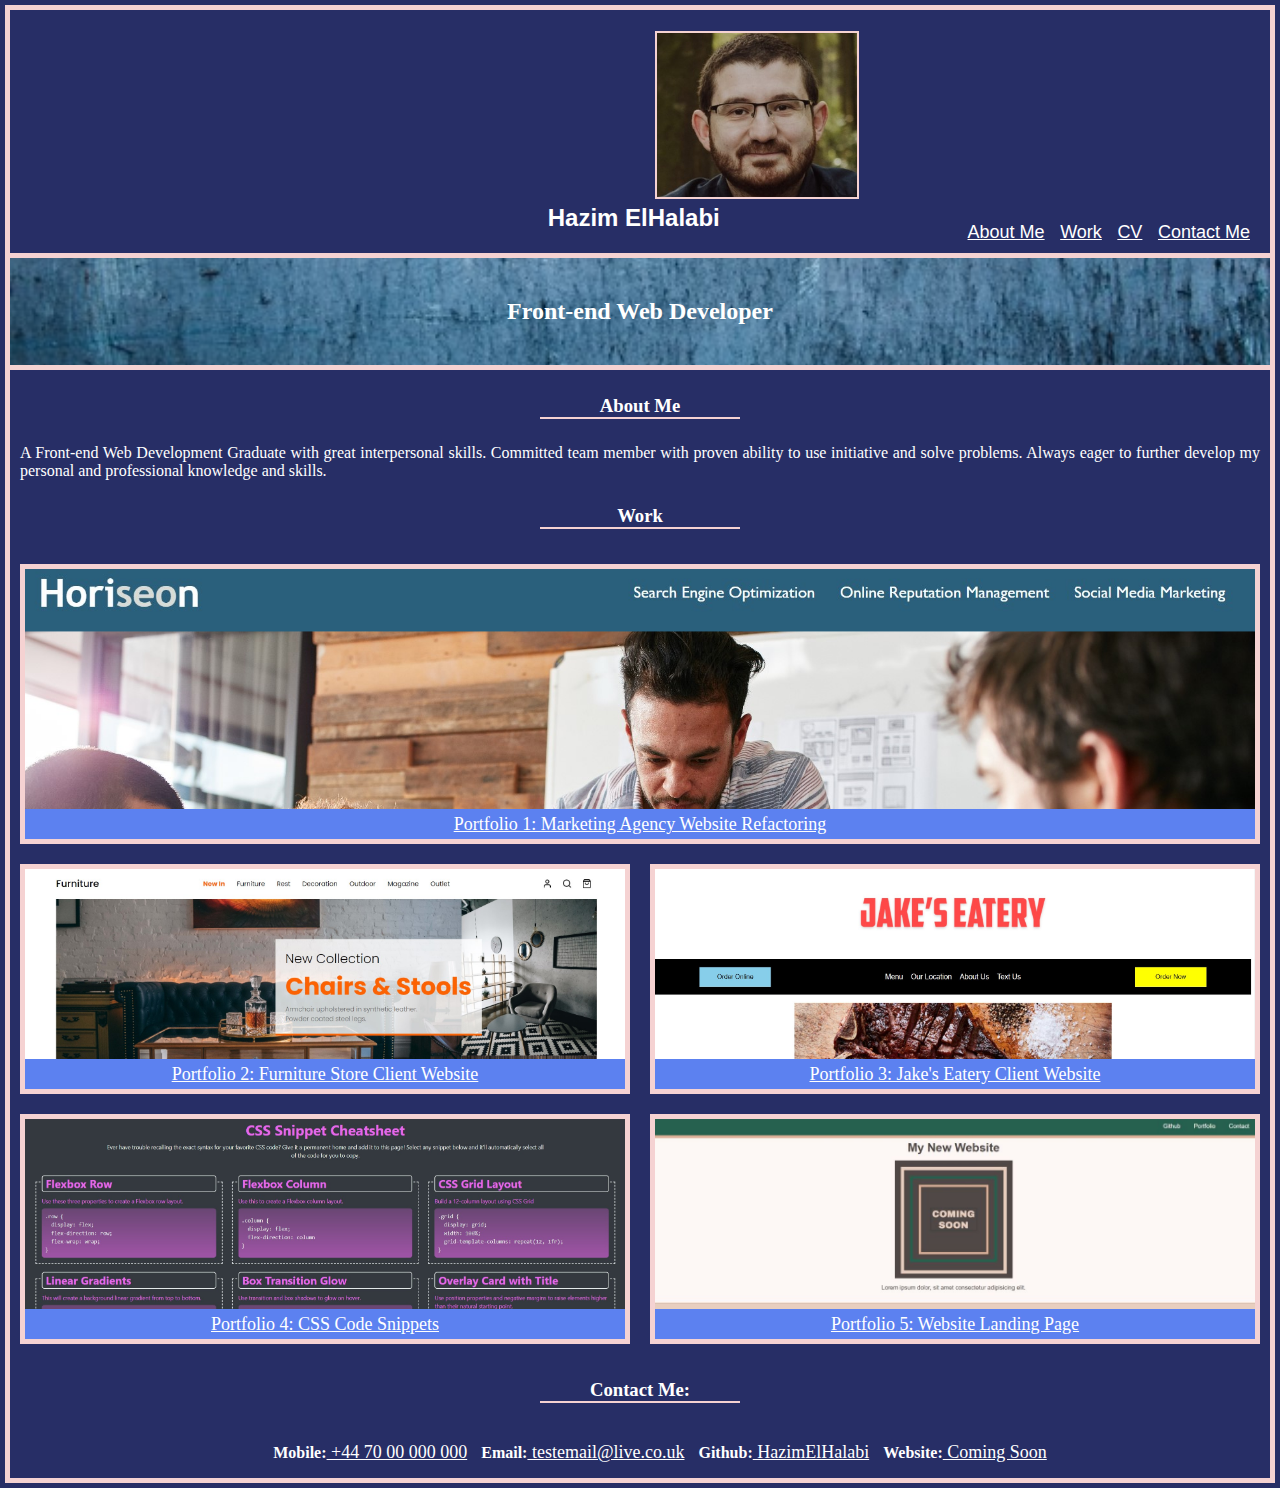
==== index.html @ 6749360f "Rename of files and folders" ====
<!DOCTYPE html>
<html lang="en-gb">

<head>
  <meta charset="UTF-8">
  <meta name="viewport" content="width=device-width, initial-scale=1.0">
  <meta http-equiv="X-UA-Compatible" content="ie=edge">
  <title>Hazim ElHalabi - Web Developer</title>
  <link rel="stylesheet" href="css/style.css" />
</head>

<body>
  <!-- main logo / nav -->
  <header>
      <nav>
        <ul>
          <li><a href="#about">About Me</a></li>
          <li><a href="#work">Work</a></li>
          <li><a href="#cv">CV</a></li>
          <li><a href="#contact">Contact Me</a></li>
        </ul>
      </nav>
      <figure>
        <img id="bio-image" src="./images/Profile Picture.jpg" alt="Hazim ElHalabi">
        <figcaption><h1><b>Hazim ElHalabi</b></h1></figcaption>
      </figure>
  </header>
   <!-- hero banner -->
   <section class="hero-banner">
    <div>
      <h2>Front-end Web Developer</h2>
    </div>
  </section>
  <main class="page-wrapper">
    <!-- about me -->
    <section class="page-section" id="about">
      <h3>About Me</h3>
      <p>
        A Front-end Web Development Graduate with great interpersonal skills.
        Committed team member with proven ability to use initiative and solve problems. 
        Always eager to further develop my personal and professional knowledge and skills.
      </p>
    </section>
    <!-- portfolio container -->
    <h3>Work</h3>
    <section class="page-section" id="work">
      <div id="project-1" class="categoryGridArea">
        <div class="heading"><a href="https://hazimelhalabi.github.io/Marketing-Agency-Website-Refactoring/"> Portfolio 1: Marketing Agency Website Refactoring </a></div>
      </div>
      <div id="project-2" class="categoryGridArea">
        <div class="heading"><a href="https://github.com/HazimElHalabi/Online-Furniture-Store"> Portfolio 2: Furniture Store Client Website </a></div>
      </div>
      <div id="project-3" class="categoryGridArea">
        <div class="heading"><a href="https://github.com/HazimElHalabi/Jake-s-Eatery"> Portfolio 3: Jake's Eatery Client Website </a></div>
      </div>
      <div id="project-4" class="categoryGridArea">
        <div class="heading"><a href="https://github.com/HazimElHalabi/CSS-Code-Snippets"> Portfolio 4: CSS Code Snippets </a></div>
      </div>
      <div id="project-5" class="categoryGridArea">
        <div class="heading"><a href="https://github.com/HazimElHalabi/Landing-Page"> Portfolio 5: Website Landing Page </a></div>
      </div>
    </section>
    <!-- contact -->
    <h3>Contact Me:</h3>
    <section class="page-section contact" id="contact">
      <ul>
        <li><strong>Mobile:</strong><a href="#"> +44 70 00 000 000 </a></li>
        <li><strong>Email:</strong><a href="https://www.live.co.uk"> testemail@live.co.uk </a></li>
        <li><strong>Github:</strong><a href="https://github.com/HazimElHalabi"> HazimElHalabi </a></li>
        <li><strong>Website:</strong><a href="#"> Coming Soon </a></li>
      </ul>
    </section>
  </main>
</body>

</html>
---- css/style.css ----
body {
  background-color: #272e66;
  border: 5px solid var(--border);
  margin: 5px;
}
:root {
  --border: rgb(245, 210, 210);
  --hover: background-color: rgb(240, 44, 44);
}
header {
  padding: 5px;
  font-family: 'Trebuchet MS', 'Lucida Sans Unicode', 'Lucida Grande', 'Lucida Sans', Arial, sans-serif;
  border-bottom: 5px solid var(--border);  
}
#bio-image {
  width: 200px;
  height: auto;
  display: block;
  margin: 5px 0px 0px 600px;
  border: 2px solid var(--border);
}
h1 {
  margin: 5px 0px 0px 290px;
  color: white;
  text-align: center;
  font-size: 24px;
}
nav {
  padding-top: 180px;
  margin-right: 10px;
  float: right;
  font-family: 'Gill Sans', 'Gill Sans MT', Calibri, 'Trebuchet MS', sans-serif;
  font-size: 20px;
}
li {
  color: white;
  display: inline-block;
  padding: 5px;
}
li :hover {
  border: white;
  color: white;
  padding: 2px;
  text-align: center;
  font-size: 20px;
  margin: 0px;
  transition: 0.3s;
}
.hero-banner {
  background-image: url(../images/Hero\ Tag.jpg);
  height: auto;
  background-position: center;
  background-repeat: no-repeat;
  background-size: cover;
  padding: 20px;
  text-align: center;
  color: white;
  border-bottom: 5px solid var(--border);
}
h3 {
  color: white;
  text-align: center;
  border-bottom: 2px solid var(--border); 
  width: 200px;
  margin: 25px auto;
}
p {
  color: white;
  text-align: justify;
  margin: 10px;
}
#work {
  margin: 10px auto;
  display: grid;
  grid-template-rows: 300px 250px 250px;
  grid-template-columns: 1fr 1fr;
  grid-template-areas:
  "project-1 project-1"
  "project-2 project-3"
  "project-4 project-5"
  ;
}
#project-1 {
  grid-area: project-1;
  background-image: url("../images/Project\ 1.jpg");
  border: 5px solid var(--border);
}
#project-2 {
  grid-area: project-2;
  background-image: url("../images/Project\ 2.jpg");
  border: 5px solid var(--border);
}
#project-3 {
  grid-area: project-3;
  background-image: url("../images/Project\ 3.jpg");
  border: 5px solid var(--border);
 
}
#project-4 {
  grid-area: project-4;
  background-image: url("../images/Project\ 4.jpg");
  border: 5px solid var(--border);

}
#project-5 {
  grid-area: project-5;
  background-image: url("../images/Project\ 5.jpg");
  border: 5px solid var(--border);
  
}
.categoryGridArea {
  height: auto;
  background-size: cover;
  background-repeat: no-repeat;
  margin: 10px;
  cursor: pointer;
  display: grid;
  align-content: end;
}
.heading {
  background-color: #5c81f0;
  padding: 5px;
  height: 20px;
  text-align: center;
}
#contact {
  display: flex;
  justify-content: center;
  align-items: center;
  height: 50px;
}
a {
  color: white;
  font-size: 18px;
}
#work :hover {
    border: white;
    color: white;
    padding: 5px;
    text-align: center;
    font-size: 16px;
    margin: 0px;
    transition: 0.3s;
}
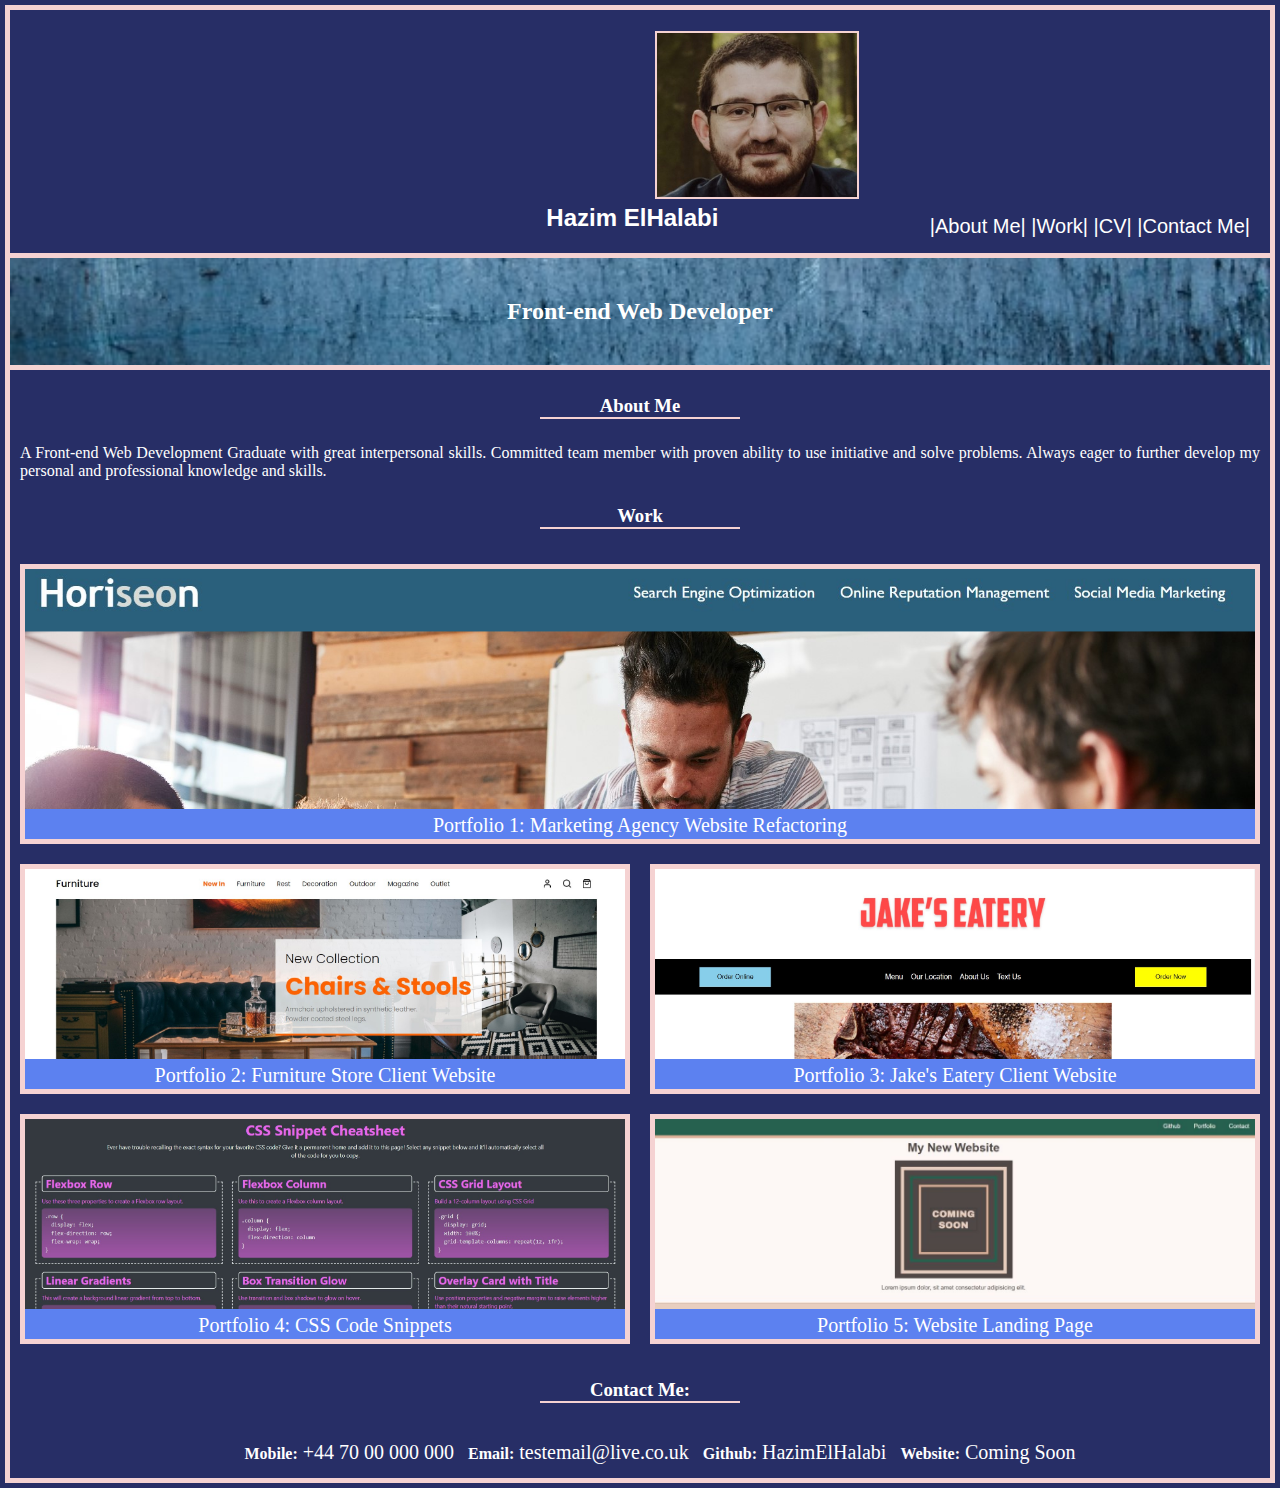
==== commit c9e0ba1e: "navbar and hover updated" ====
--- a/index.html
+++ b/index.html
@@ -13,12 +13,10 @@
   <!-- main logo / nav -->
   <header>
       <nav>
-        <ul>
-          <li><a href="#about">About Me</a></li>
-          <li><a href="#work">Work</a></li>
-          <li><a href="#cv">CV</a></li>
-          <li><a href="#contact">Contact Me</a></li>
-        </ul>
+        <a href="#about"> |About Me| </a>
+        <a href="#work"> |Work| </a>
+        <a href="#cv"> |CV| </a>
+        <a href="#contact"> |Contact Me| </a>
       </nav>
       <figure>
         <img id="bio-image" src="./images/Profile Picture.jpg" alt="Hazim ElHalabi">
--- a/css/style.css
+++ b/css/style.css
@@ -5,7 +5,6 @@
 }
 :root {
   --border: rgb(245, 210, 210);
-  --hover: background-color: rgb(240, 44, 44);
 }
 header {
   padding: 5px;
@@ -20,31 +19,17 @@
   border: 2px solid var(--border);
 }
 h1 {
-  margin: 5px 0px 0px 290px;
+  margin: 5px 0px 0px 280px;
   color: white;
   text-align: center;
   font-size: 24px;
 }
 nav {
-  padding-top: 180px;
-  margin-right: 10px;
+  padding-top: 200px;
+  margin-right: 15px;
   float: right;
   font-family: 'Gill Sans', 'Gill Sans MT', Calibri, 'Trebuchet MS', sans-serif;
   font-size: 20px;
-}
-li {
-  color: white;
-  display: inline-block;
-  padding: 5px;
-}
-li :hover {
-  border: white;
-  color: white;
-  padding: 2px;
-  text-align: center;
-  font-size: 20px;
-  margin: 0px;
-  transition: 0.3s;
 }
 .hero-banner {
   background-image: url(../images/Hero\ Tag.jpg);
@@ -129,9 +114,24 @@
   align-items: center;
   height: 50px;
 }
+li {
+  color: white;
+  display: inline-block;
+  padding: 5px;
+}
 a {
   color: white;
-  font-size: 18px;
+  font-size: 20px;
+  text-decoration: none;
+}
+a:hover {
+  display: inline-block;
+  background-color: rgb(46, 100, 126);
+  padding: 2px;
+  text-align: center;
+  font-size: 20px;
+  margin: 0px;
+  transition: 0.3s;
 }
 #work :hover {
     border: white;
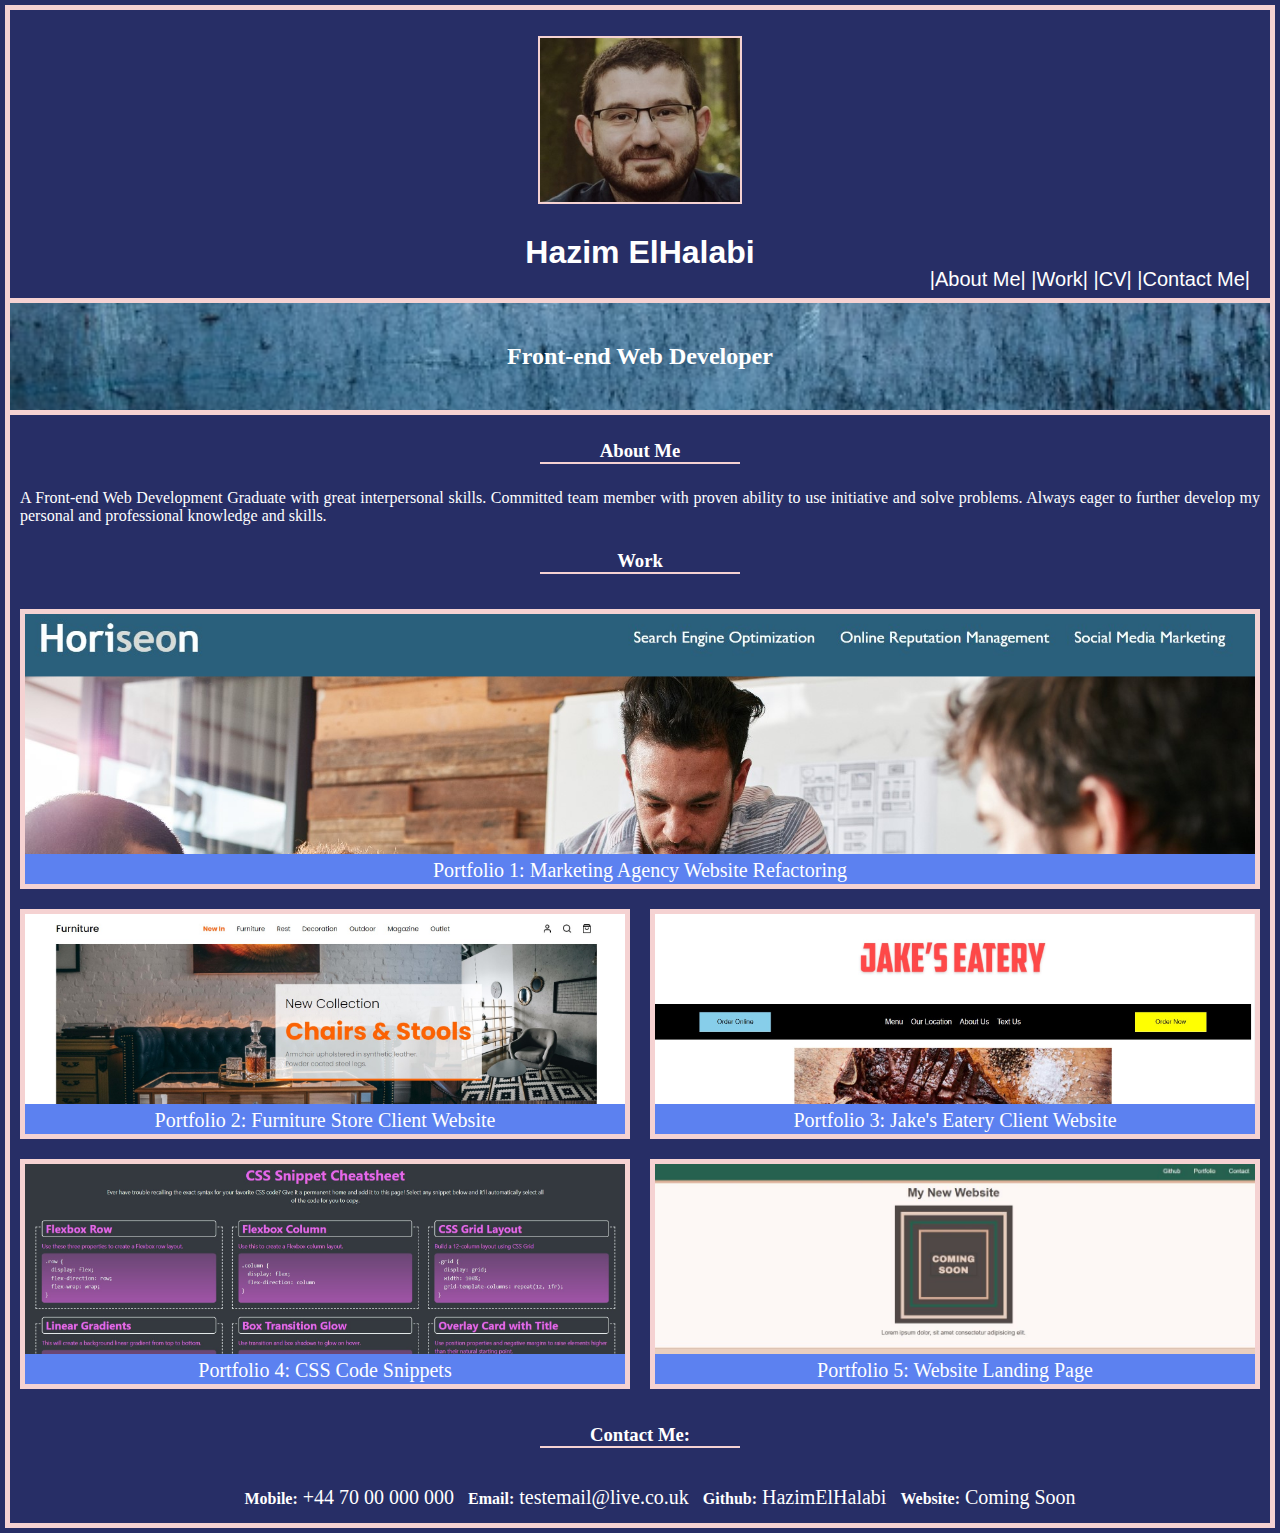
==== commit 5335b70d: "Code refactoring" ====
--- a/index.html
+++ b/index.html
@@ -12,16 +12,16 @@
 <body>
   <!-- main logo / nav -->
   <header>
+    <figure>
+      <img id="bio-image" src="./images/Profile Picture.jpg" alt="Hazim ElHalabi">
+      <figcaption><h1><b>Hazim ElHalabi</b></h1></figcaption>
+    </figure>
       <nav>
         <a href="#about"> |About Me| </a>
         <a href="#work"> |Work| </a>
         <a href="#cv"> |CV| </a>
         <a href="#contact"> |Contact Me| </a>
       </nav>
-      <figure>
-        <img id="bio-image" src="./images/Profile Picture.jpg" alt="Hazim ElHalabi">
-        <figcaption><h1><b>Hazim ElHalabi</b></h1></figcaption>
-      </figure>
   </header>
    <!-- hero banner -->
    <section class="hero-banner">
--- a/css/style.css
+++ b/css/style.css
@@ -7,6 +7,8 @@
   --border: rgb(245, 210, 210);
 }
 header {
+  color: white;
+  text-align: center;
   padding: 5px;
   font-family: 'Trebuchet MS', 'Lucida Sans Unicode', 'Lucida Grande', 'Lucida Sans', Arial, sans-serif;
   border-bottom: 5px solid var(--border);  
@@ -14,22 +16,13 @@
 #bio-image {
   width: 200px;
   height: auto;
-  display: block;
-  margin: 5px 0px 0px 600px;
+  margin: 5px;
   border: 2px solid var(--border);
 }
-h1 {
-  margin: 5px 0px 0px 280px;
-  color: white;
-  text-align: center;
-  font-size: 24px;
-}
 nav {
-  padding-top: 200px;
+  margin-top: -25px;
   margin-right: 15px;
   float: right;
-  font-family: 'Gill Sans', 'Gill Sans MT', Calibri, 'Trebuchet MS', sans-serif;
-  font-size: 20px;
 }
 .hero-banner {
   background-image: url(../images/Hero\ Tag.jpg);
@@ -134,11 +127,50 @@
   transition: 0.3s;
 }
 #work :hover {
-    border: white;
-    color: white;
+    border: 5px solid var(--border);
     padding: 5px;
     text-align: center;
     font-size: 16px;
     margin: 0px;
     transition: 0.3s;
+}
+@media only screen and (max-width: 1000px) {
+  body {
+    margin: 1px;
+    padding: 1px;
+  }
+  nav a {
+    padding: 10px;
+    justify-content: space-between;
+  }
+  #bio-image {
+    margin: 5px;
+    height: 50%;
+    width: 50%;
+  }
+  h1 {
+    margin: 5px;
+    padding: 0px 5px 5px 5px;
+    font-size: 75%;
+  }
+  h3 {
+    font-size: 75%;
+  }
+  #work {
+    grid-template-rows: 200px 150px 150px 150px 150px;
+    grid-template-columns: 1fr;
+    grid-template-areas:
+      "project-1"
+      "project-2"
+      "project-3"
+      "project-4"
+      "project-5"
+    ;
+  }
+  li {
+    font-size: 50%;
+  }
+  a {
+    font-size: 50%;
+  }
 }